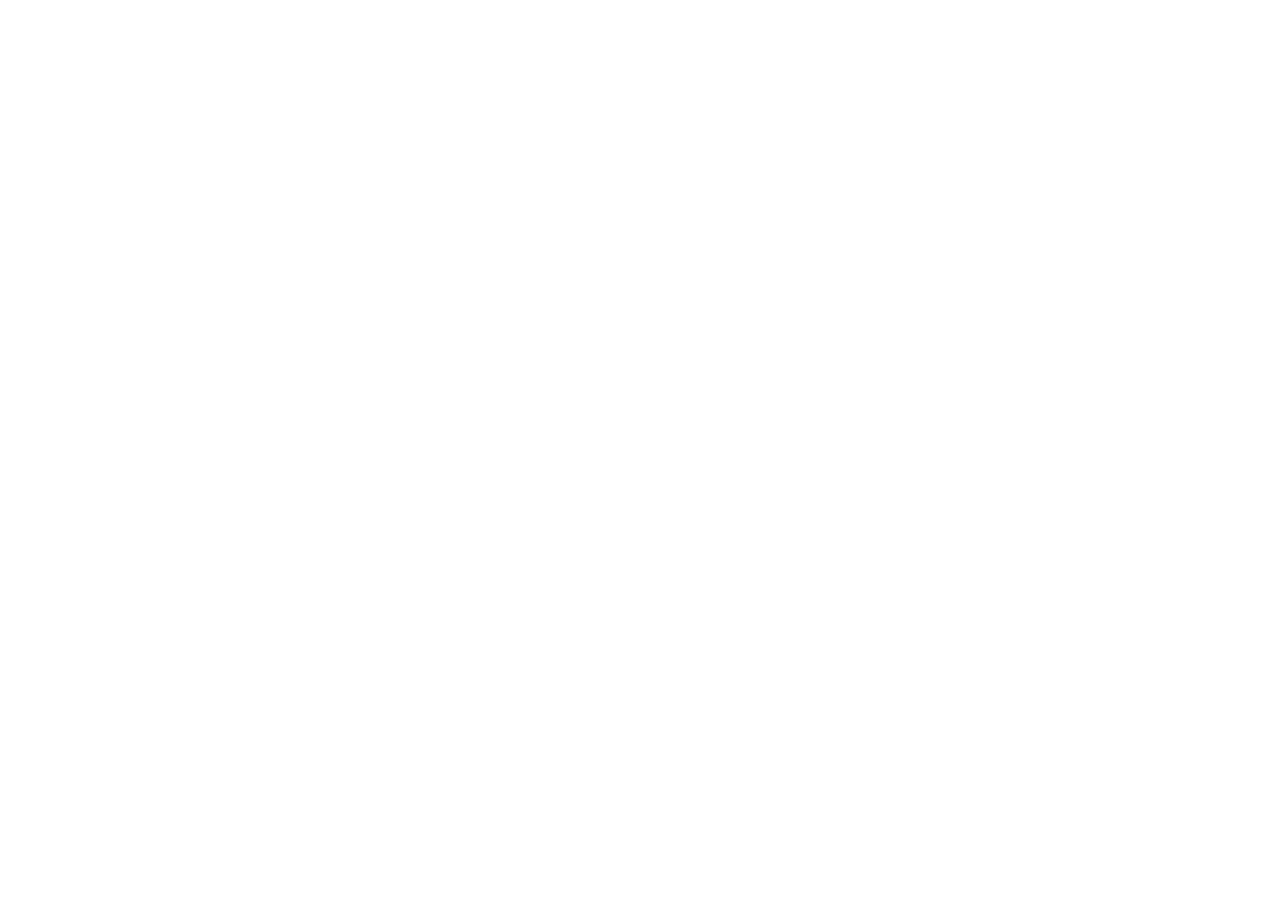
==== Week2.html @ e132c512 "Webpage" ====
<!DOCTYPE html>
<html lang="en">
<head>
    <meta charset="UTF-8">
    <meta http-equiv="X-UA-Compatible" content="IE=edge">
    <meta name="viewport" content="width=device-width, initial-scale=1.0">
    <title>Document</title>
</head>
<body>
    
</body>
</html>
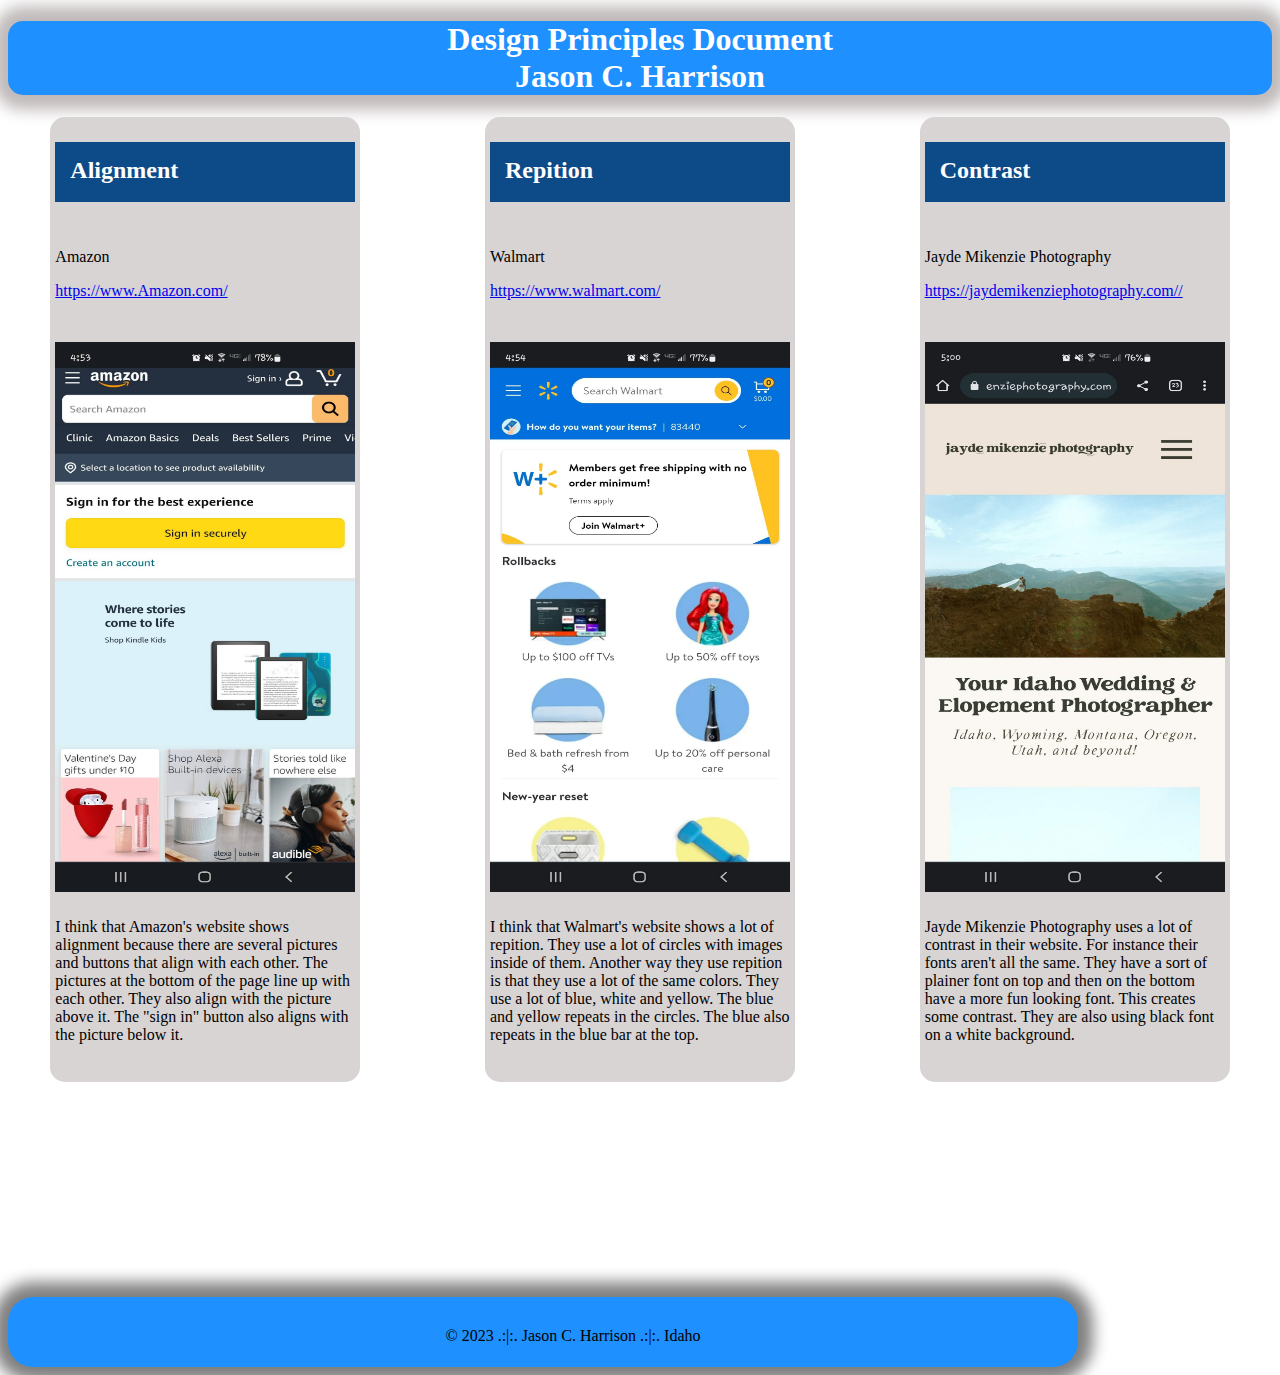
==== commit a362fc3c: "Week2" ====
--- a/Week2.html
+++ b/Week2.html
@@ -1,12 +1,89 @@
 <!DOCTYPE html>
-<html lang="en">
+<html  lang="en" >
 <head>
     <meta charset="UTF-8">
     <meta http-equiv="X-UA-Compatible" content="IE=edge">
     <meta name="viewport" content="width=device-width, initial-scale=1.0">
     <title>Document</title>
+    <link rel="stylesheet" href="lesson2/styles.css"/>
 </head>
 <body>
+    <section>
+        <h1 class="header1">Design Principles Document<br>
+        Jason C. Harrison</h1>
+    </section>     
+<main> 
+        <div class="body">
+
+            <section class="alignment">
+            <h2 class="header2">Alignment</h2>
+            <div class="link1">
+                <p>Amazon</p>
+                <a href="https://www.amazon.com/">https://www.Amazon.com/</a>
+            </div>
+            <div>
+            <img 
+            class="amazonimg"
+            src="Screenshot_20230114-165318_Chrome.jpg" width="300" height="550"/>
+            </div>
+            <div>
+            <p class="amazon1"> I think that Amazon's website shows alignment because there are 
+                several pictures and buttons that align with each other. The pictures
+                at the bottom of the page line up with each other. They also align with 
+                the picture above it. The "sign in" button also aligns with the picture
+                below it. </p>
+           </div>
+            </section>
+            
+            <section class="repition">
+            <h2 class="header3">Repition</h2>
+            <div class="link1">
+                <p>Walmart</p>
+                <a href="https://www.walmart.com/">https://www.walmart.com/</a>
+            </div>
+            <div>
+            <img 
+            class="amazonimg"
+            src="Screenshot_20230114-165442_Chrome.jpg" width="300" height="550"/>
+            </div>
+            <div>
+                <p class="walmart2"> I think that Walmart's website shows a lot of repition. They
+                    use a lot of circles with images inside of them. Another way 
+                    they use repition is that they use a lot of the same colors. 
+                    They use a lot of blue, white and yellow. The blue and yellow 
+                    repeats in the circles. The blue also repeats in the blue bar 
+                    at the top. 
+                </p>
+            </div>
+
+            </section>
+           
+            <section class="contrast">
+            <h2 class="header4">Contrast</h2>
+            <div class="link1">
+                <p>Jayde Mikenzie Photography</p>
+                <a href="https://jaydemikenziephotography.com/">https://jaydemikenziephotography.com//</a>
+            </div>
+            <div>
+            <img 
+            class="amazonimg"
+            src="Screenshot_20230114-170028_Chrome.jpg" width="300" height="550"/>
+            </div>
+            <div>
+                <p class="jayde1"> Jayde Mikenzie Photography uses a lot of contrast in their website.
+                    For instance their fonts aren't all the same. They have a sort of 
+                    plainer font on top and then on the bottom have a more fun looking 
+                    font. This creates some contrast. They are also using black font on 
+                    a white background. 
+                </p>
+            </div>
+
+            </section>
+        </div>
+</main>   
     
+        <footer>&copy; 2023 .:|:. Jason C. Harrison .:|:. Idaho</footer>
+   
+        
 </body>
 </html>--- a/lesson2/styles.css
+++ b/lesson2/styles.css
@@ -0,0 +1,111 @@
+  .header1 {text-align: center;
+    background: DodgerBlue;
+    color: white;
+    border-radius: 15px;
+   box-shadow: 0px 0px 15px 15px rgb(192, 186, 186);
+}
+
+.body{
+    display: grid;
+    grid-template-columns: 1fr 1fr 1fr ;
+    grid-template-rows: 100px 100px 100px 100px 100px 100px 100px 100px 300px;  
+    column-gap: 40px;
+    row-gap: 10px;
+}
+
+.contrast {
+    text-align: center;
+    margin: auto;
+    padding: 5px;
+    min-height: 100vh;
+    background: rgb(216, 212, 212);
+    display: grid;
+    width: 300px;    
+    grid-template-rows: 100px 100px 550px 175px ;  
+    column-gap: 40px;
+    row-gap: 10px;
+    border-radius: 15px;
+  }
+
+.repition {
+    text-align: center;
+    margin: auto;
+    padding: 5px;
+    min-height: 100vh;
+    background: rgb(216, 212, 212);
+    display: grid;
+    width: 300px;    
+    grid-template-rows: 100px 100px 550px 175px ;  
+    column-gap: 40px;
+    row-gap: 10px;
+    border-radius: 15px;
+}
+
+.alignment {
+    text-align: center;
+    margin: auto;
+    padding: 5px;
+    min-height: 100vh;
+    background: rgb(216, 212, 212);
+    display: grid;
+    width: 300px;    
+    grid-template-rows: 100px 100px 550px 175px ;  
+    column-gap: 40px;
+    row-gap: 10px;
+    border-radius: 15px;
+}
+
+.header2{
+    text-align: left;
+    background: rgb(13, 74, 136);
+    color: white;
+    padding: 15px;
+
+}
+
+.header3{
+    text-align: left;
+    background: rgb(13, 74, 136);
+    color: white;
+    padding: 15px;
+}
+
+.header4{
+    text-align: left;
+    background: rgb(13, 74, 136);
+    color: white;
+    padding: 15px;
+}
+
+.amazonimg{
+    grid-row: 3/6;
+}
+
+.amazon1 {
+    text-align: left;
+}
+
+.walmart2 {
+    text-align: left;
+}
+.jayde1 {
+    text-align: left;
+}
+
+footer {
+    text-align: center;
+    margin: 0, auto;
+     background-color: DodgerBlue;
+     width:950px;
+     height: 10px;
+     padding-right: 30px;
+     padding-left: 90px;
+     padding-top: 30px;
+     padding-bottom: 30px;
+     border-radius: 25px;
+     box-shadow: 0px 0px 15px 15px gray;
+  }
+  
+  .link1 {
+    text-align: left;
+  }